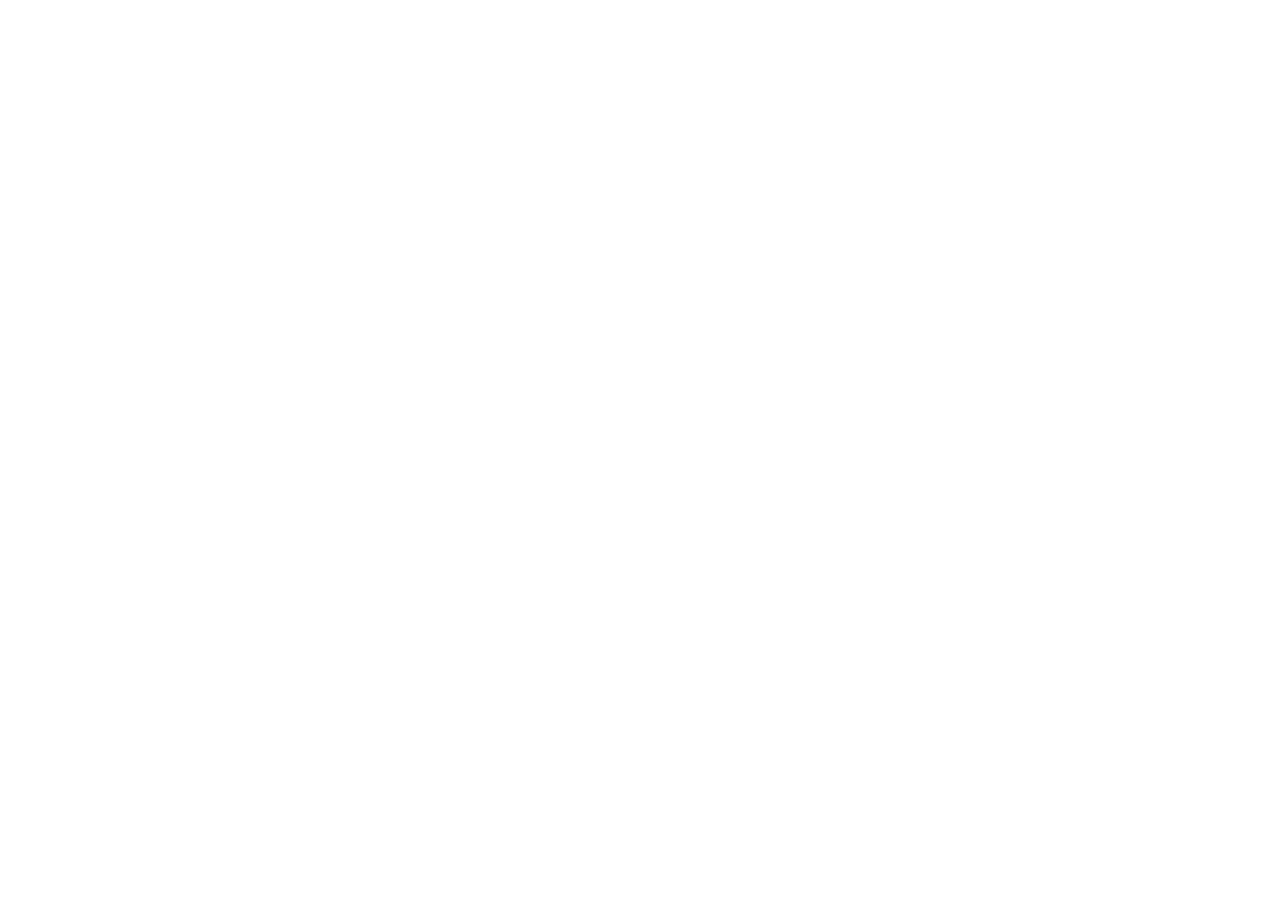
==== index.html @ 4de8eaa9 "Add index.html" ====
<!DOCTYPE html>
<html lang="en">
<head>
  <meta charset="UTF-8">
  <meta http-equiv="X-UA-Compatible" content="IE=edge">
  <meta name="viewport" content="width=device-width, initial-scale=1.0">
  <title>Document</title>
</head>
<body>
  
</body>
</html>
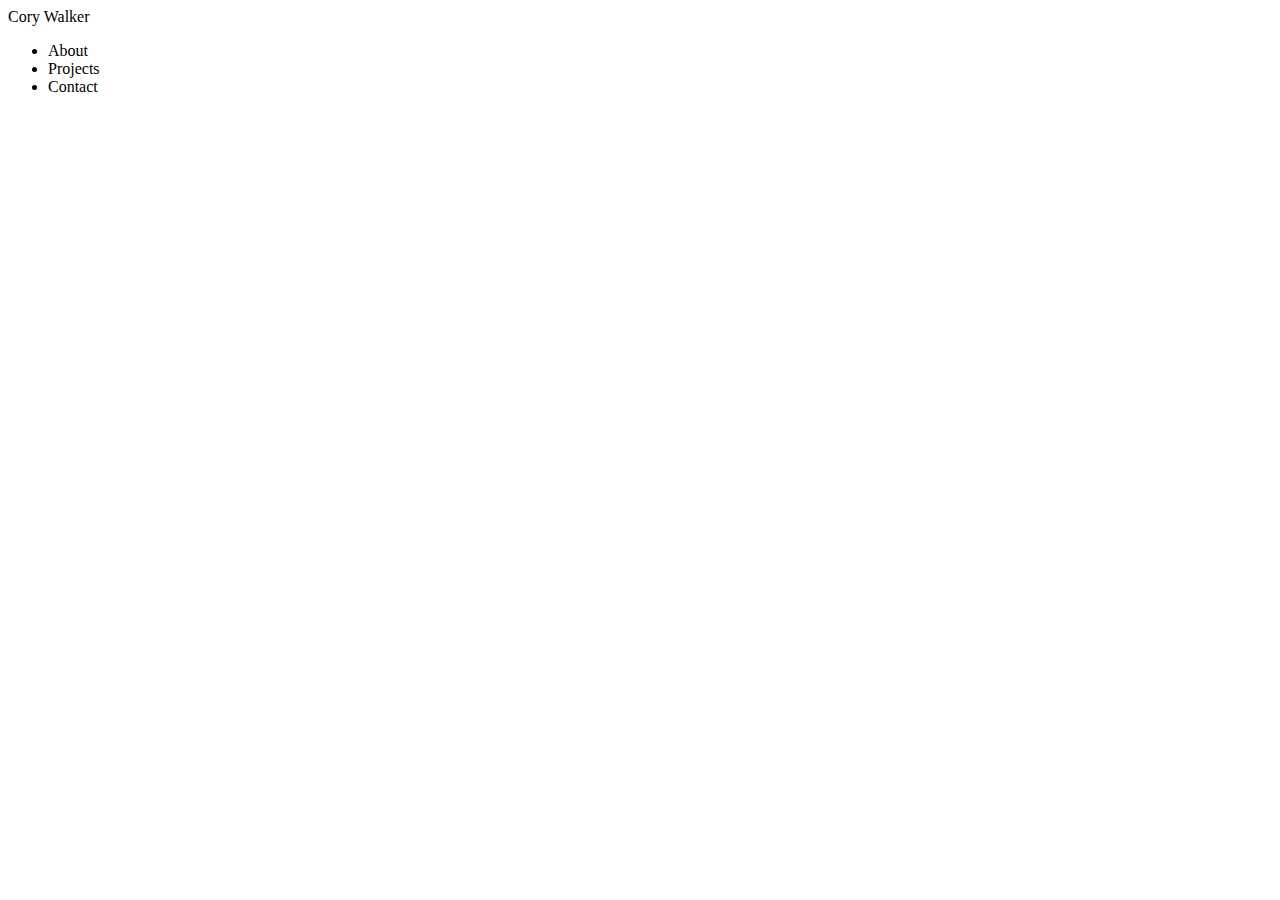
==== commit a5d763cb: "Create stylesheet, normalize.css" ====
--- a/index.html
+++ b/index.html
@@ -4,9 +4,23 @@
   <meta charset="UTF-8">
   <meta http-equiv="X-UA-Compatible" content="IE=edge">
   <meta name="viewport" content="width=device-width, initial-scale=1.0">
+  <link rel="stylesheet" href="normalize.css">
+  <link rel="stylesheet" href="style.scss">
   <title>Document</title>
 </head>
 <body>
+  <header>
+    <div>
+      Cory Walker
+    </div>
+    <nav>
+      <ul>
+        <li>About</li>
+        <li>Projects</li>
+        <li>Contact</li>
+      </ul>
+    </nav>
+  </header>
   
 </body>
 </html>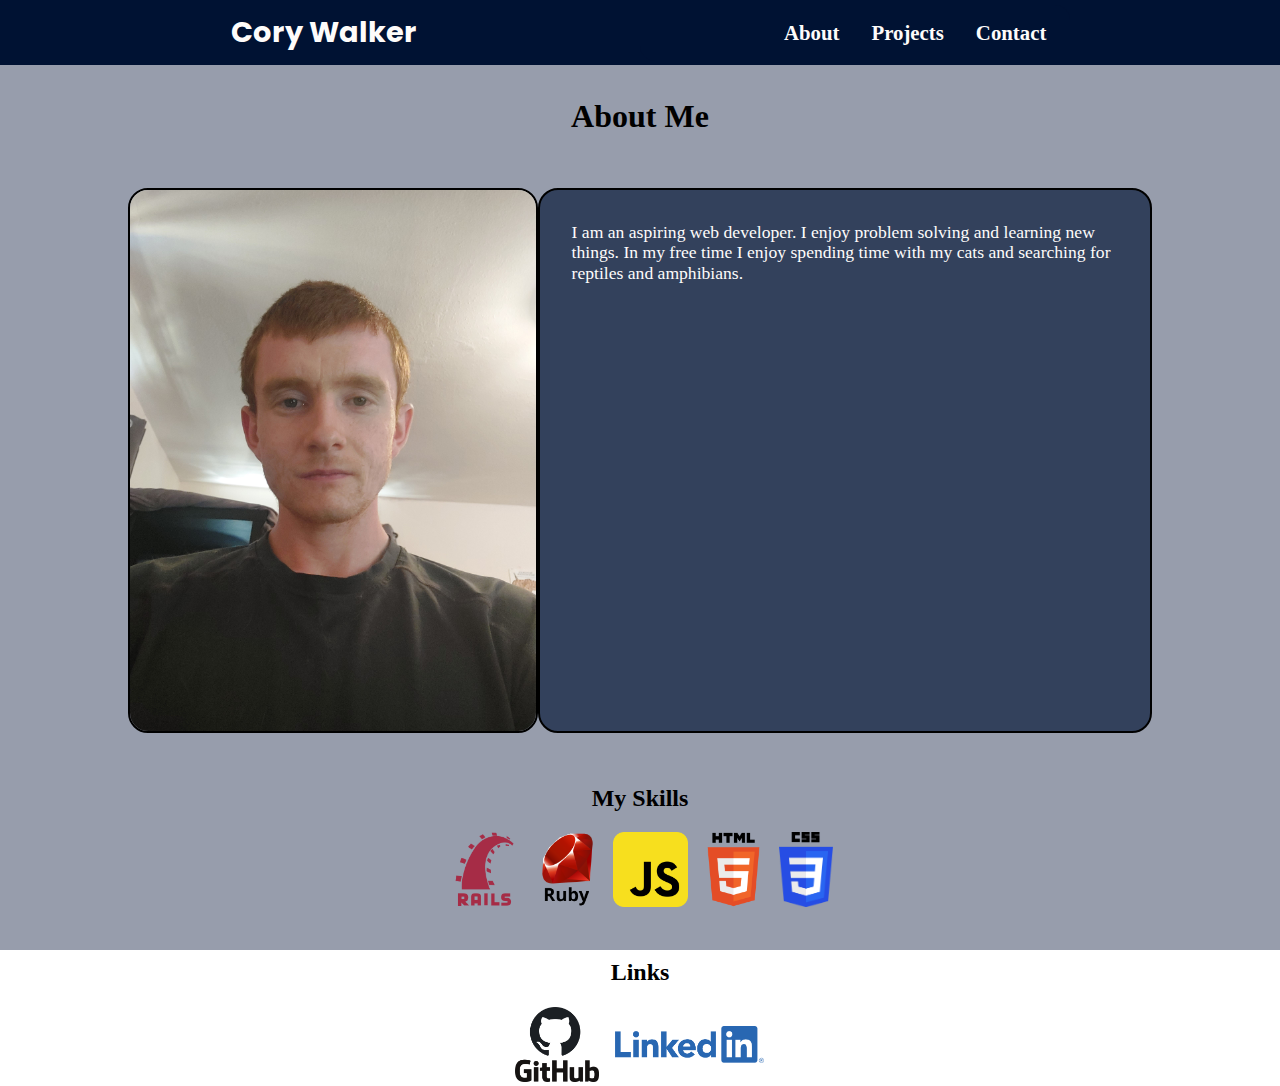
==== commit 23e1c938: "finished for now" ====
--- a/index.html
+++ b/index.html
@@ -4,23 +4,55 @@
   <meta charset="UTF-8">
   <meta http-equiv="X-UA-Compatible" content="IE=edge">
   <meta name="viewport" content="width=device-width, initial-scale=1.0">
-  <link rel="stylesheet" href="normalize.css">
-  <link rel="stylesheet" href="style.scss">
-  <title>Document</title>
+  <link rel="stylesheet" href="/styles/normalize.css">
+  <link rel="stylesheet" href="/styles/styles.css">
+  <script src="scripts/script.js" defer></script>
+  <title>Cory Walker</title>
 </head>
 <body>
   <header>
-    <div>
+    <div class="name">
       Cory Walker
     </div>
-    <nav>
-      <ul>
-        <li>About</li>
-        <li>Projects</li>
-        <li>Contact</li>
-      </ul>
-    </nav>
+    <div class="container">
+      <div class="hamburger">
+        <div class="top"></div>
+        <div class="middle"></div>
+        <div class="bottom"></div>
+      </div>
+      <nav>
+        <ul>
+          <li class="navlink"><a href="/index.html">About</a></li>
+          <li class="navlink"><a href="/projects.html">Projects</a></li>
+          <li class="navlink"><a href="/contact.html">Contact</a></li>
+        </ul>
+      </nav>
+    </div>
   </header>
+  <main class="about-page">
+    <h1>About Me</h1>
+    <div class="container">
+      <img src="images/me.jpg" alt="Picture of me">
+      <div class="description">I am an aspiring web developer. I enjoy problem solving and learning new things. In my free time I enjoy spending time with my cats and searching for reptiles and amphibians.</div>
+    </div>
+    <div class="skills">
+      <h2>My Skills</h2>
+      <div class="logos">
+        <img src="images/rails.png" alt="Ruby on Rails">
+        <img src="images/ruby.png" alt="Ruby">
+        <img src="images/javascript.png" alt="Javascript">
+        <img src="images/html.png" alt="HTML">
+        <img src="images/css.png" alt="CSS">
+      </div>
+    </div>
+    <div class="links-container">
+      <h2>Links</h2>
+      <div class="links">
+        <a href="https://github.com/cwalker3"><img src="images/Github_logo_PNG1.png" alt="My Github"></a>
+        <a href="https://www.linkedin.com/in/cory-walker-b4838a278/"><img src="images/LI-Logo.png" alt=""></a>
+      </div>
+    </div>
+  </main>
   
 </body>
 </html>--- a/styles/styles.css
+++ b/styles/styles.css
@@ -0,0 +1,335 @@
+@import url("https://fonts.googleapis.com/css2?family=Poppins:wght@700&display=swap");
+:root {
+  --header-color: #001233;
+  --bg-color-primary: #979dac;
+  --bg-color-secondary: #33415c;
+  --font-color-primary: #fefcfb;
+  --font-color-secondary: #001233;
+}
+
+* {
+  box-sizing: border-box;
+}
+
+body {
+  margin-top: 50px;
+}
+
+header {
+  display: grid;
+  grid-template-columns: 1fr 1fr;
+  align-items: center;
+  justify-content: space-between;
+  background-color: var(--header-color);
+  position: fixed;
+  top: 0;
+  z-index: 999;
+  width: 100%;
+}
+header .name {
+  margin-left: 8px;
+  margin-top: 12px;
+  margin-bottom: 12px;
+  text-align: center;
+  font-weight: bold;
+  font-size: 1.5rem;
+  font-family: "Poppins";
+  white-space: nowrap;
+  color: var(--font-color-primary);
+}
+header .container {
+  display: flex;
+  justify-content: right;
+  position: relative;
+  z-index: 999;
+}
+header .hamburger {
+  margin-right: 16px;
+  display: flex;
+  flex-direction: column;
+  gap: 8px;
+  z-index: 999;
+}
+header .hamburger div {
+  border-bottom: 4px solid #fefcfb;
+  width: 32px;
+}
+header nav {
+  display: flex;
+  position: fixed;
+  z-index: 998;
+  padding-right: 8px;
+  top: 42px;
+  background-color: var(--header-color);
+  border-radius: 0 15px;
+  transform: scaleY(0);
+  transition: transform 0.7s;
+  transform-origin: top;
+}
+header nav ul {
+  display: flex;
+  flex-direction: column;
+  align-items: center;
+  justify-content: center;
+  gap: 16px;
+  padding: 16px;
+  margin: 0;
+}
+header nav ul .navlink {
+  list-style: none;
+  font-weight: bold;
+  opacity: 0;
+  transition: opacity 0.3s;
+  transition-delay: 0.5;
+}
+header nav ul .navlink a {
+  text-decoration: none;
+  color: var(--font-color-primary);
+}
+header nav ul .navlink a:hover {
+  color: var(--bg-color-secondary);
+  transform: scale(1.1);
+}
+
+.about-page {
+  background-color: var(--bg-color-primary);
+  height: 100vh;
+  display: flex;
+  flex-direction: column;
+  align-items: center;
+  gap: 32px;
+}
+.about-page h1 {
+  margin-top: 48px;
+}
+.about-page .container {
+  width: 80%;
+  display: flex;
+  flex-direction: column;
+  align-items: center;
+}
+.about-page .container img {
+  width: 40%;
+  border-radius: 20px;
+  border: 2px solid black;
+}
+.about-page .container .description {
+  background-color: var(--bg-color-secondary);
+  color: var(--font-color-primary);
+  padding: 32px;
+  font-size: 1.1rem;
+  border-radius: 20px;
+  border: 2px solid black;
+}
+.about-page .skills {
+  display: flex;
+  flex-direction: column;
+  align-items: center;
+}
+.about-page .logos {
+  display: flex;
+  gap: 8px;
+  align-items: center;
+}
+.about-page .logos img {
+  max-height: 75px;
+  max-width: 75px;
+}
+.about-page .links-container {
+  display: flex;
+  flex-direction: column;
+  align-items: center;
+}
+.about-page .links-container .links {
+  display: flex;
+  align-items: center;
+  gap: 16px;
+}
+.about-page .links-container .links img {
+  max-height: 75px;
+  max-width: 150px;
+}
+
+.projects-page {
+  display: flex;
+  flex-direction: column;
+  align-items: center;
+  justify-content: center;
+  padding-bottom: 32px;
+  background-color: var(--bg-color-primary);
+}
+.projects-page h1 {
+  margin-top: 48px;
+  margin-bottom: 36px;
+  color: black;
+}
+.projects-page .projects {
+  display: flex;
+  flex-direction: column;
+  gap: 32px;
+}
+.projects-page .projects .project-container {
+  display: flex;
+  flex-direction: column;
+  align-items: center;
+  justify-content: center;
+}
+.projects-page .projects .project-container h2 {
+  margin: 0;
+}
+.projects-page .projects .project-container .project {
+  display: grid;
+  grid-template-rows: 1fr 1fr;
+  grid-template-columns: 1fr;
+  width: 300px;
+}
+.projects-page .projects .project-container .project .project-img {
+  border-radius: 20px 20px 0 0;
+  width: 300px;
+  height: 300px;
+  background-color: var(--bg-color-secondary);
+  display: flex;
+  align-items: center;
+  justify-content: center;
+}
+.projects-page .projects .project-container .project .project-img img {
+  max-width: 100%;
+}
+.projects-page .projects .project-container .project .project-info {
+  border: 1px solid black;
+  display: flex;
+  flex-direction: column;
+  justify-content: space-between;
+  background-color: var(--bg-color-secondary);
+  border-radius: 0px 0px 20px 20px;
+}
+.projects-page .projects .project-container .project .project-info .project-description {
+  margin: 16px;
+  font-size: 1.2rem;
+  color: var(--font-color-primary);
+}
+.projects-page .projects .project-container .project .project-info .project-links {
+  display: flex;
+  justify-content: left;
+  gap: 16px;
+  margin-left: 16px;
+  margin-bottom: 8px;
+}
+.projects-page .projects .project-container .project .project-info .project-links img {
+  max-height: 40px;
+}
+
+.contact-page {
+  display: flex;
+  flex-direction: column;
+  align-items: center;
+  background-color: var(--bg-color-primary);
+  height: 100vh;
+}
+.contact-page h1 {
+  margin-top: 48px;
+  margin-bottom: 32px;
+}
+.contact-page form {
+  display: flex;
+  flex-direction: column;
+  justify-content: center;
+  align-items: center;
+  gap: 16px;
+  background-color: var(--bg-color-secondary);
+  padding: 16px;
+  border-radius: 20px;
+  box-shadow: 0px 3px 15px rgb(0, 0, 0);
+  color: var(--font-color-primary);
+  font-size: 1.1rem;
+  width: clamp(280px, 80%, 600px);
+}
+.contact-page form .field {
+  display: flex;
+  gap: 2px;
+  flex-direction: column;
+  width: 100%;
+}
+.contact-page form .field input[type=email],
+.contact-page form .field textarea {
+  background-color: var(--bg-color-primary);
+  border: none;
+  border-radius: 15px;
+  padding: 8px;
+}
+.contact-page form .field input[type=email]:focus,
+.contact-page form .field textarea:focus {
+  outline: 2px solid var(--font-color-primary);
+}
+.contact-page form .field textarea {
+  resize: none;
+  height: 150px;
+}
+.contact-page form input[type=submit] {
+  background-color: var(--bg-color-primary);
+  border-radius: 10px;
+  border: none;
+  padding: 8px;
+  width: 50%;
+  font-weight: bold;
+}
+.contact-page form input[type=submit]:hover {
+  background-color: var(--header-color);
+  color: var(--font-color-primary);
+}
+
+@media (min-width: 720px) {
+  header {
+    justify-content: space-around;
+  }
+  header .name {
+    margin-top: 16px;
+    margin-bottom: 16px;
+    text-align: center;
+    font-size: 1.8rem;
+  }
+  header .hamburger {
+    display: none;
+  }
+  header .container {
+    display: flex;
+    justify-content: left;
+  }
+  header nav {
+    position: relative;
+    top: 0;
+    justify-content: center;
+    align-items: center;
+    transform: scaleY(1);
+  }
+  header nav ul {
+    display: flex;
+    flex-direction: row;
+    gap: 32px;
+    margin-left: 128px;
+  }
+  header nav ul .navlink {
+    font-size: 1.3rem;
+    opacity: 100%;
+  }
+  .about-page .container {
+    flex-direction: row;
+  }
+  .about-page .container .description {
+    height: 100%;
+  }
+  .about-page .container .description {
+    width: 60%;
+  }
+  .projects-page .projects .project-container .project {
+    grid-template-columns: 1fr 2fr;
+    grid-template-rows: 1fr;
+    width: 600px;
+  }
+  .projects-page .projects .project-container .project .project-img {
+    border-radius: 20px 0 0 20px;
+  }
+  .projects-page .projects .project-container .project .project-info {
+    border-radius: 0 20px 20px 0;
+  }
+}/*# sourceMappingURL=styles.css.map */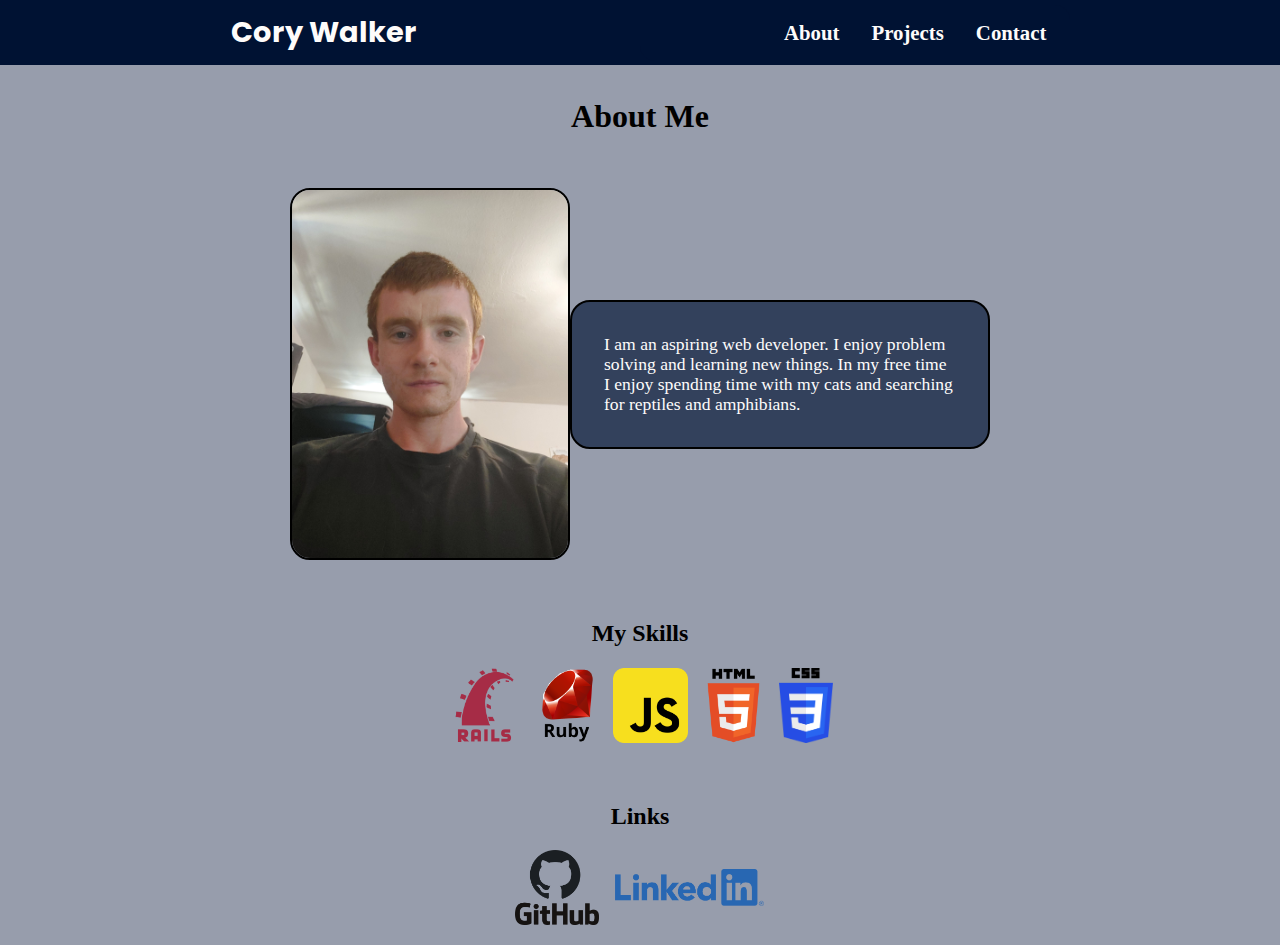
==== commit 2d71575b: "update linkedin url" ====
--- a/index.html
+++ b/index.html
@@ -49,7 +49,7 @@
       <h2>Links</h2>
       <div class="links">
         <a href="https://github.com/cwalker3"><img src="images/Github_logo_PNG1.png" alt="My Github"></a>
-        <a href="https://www.linkedin.com/in/cory-walker-b4838a278/"><img src="images/LI-Logo.png" alt=""></a>
+        <a href="https://www.linkedin.com/in/cory-walker-dev/"><img src="images/LI-Logo.png" alt=""></a>
       </div>
     </div>
   </main>
--- a/styles/styles.css
+++ b/styles/styles.css
@@ -13,6 +13,7 @@
 
 body {
   margin-top: 50px;
+  background-color: var(--bg-color-primary);
 }
 
 header {
@@ -93,17 +94,17 @@
 
 .about-page {
   background-color: var(--bg-color-primary);
-  height: 100vh;
   display: flex;
   flex-direction: column;
   align-items: center;
   gap: 32px;
+  padding-bottom: 16px;
 }
 .about-page h1 {
   margin-top: 48px;
 }
 .about-page .container {
-  width: 80%;
+  width: min(80%, 700px);
   display: flex;
   flex-direction: column;
   align-items: center;
@@ -120,16 +121,19 @@
   font-size: 1.1rem;
   border-radius: 20px;
   border: 2px solid black;
+  height: 100%;
 }
 .about-page .skills {
   display: flex;
   flex-direction: column;
   align-items: center;
+  margin: 8px;
 }
 .about-page .logos {
   display: flex;
   gap: 8px;
   align-items: center;
+  flex-wrap: wrap;
 }
 .about-page .logos img {
   max-height: 75px;
